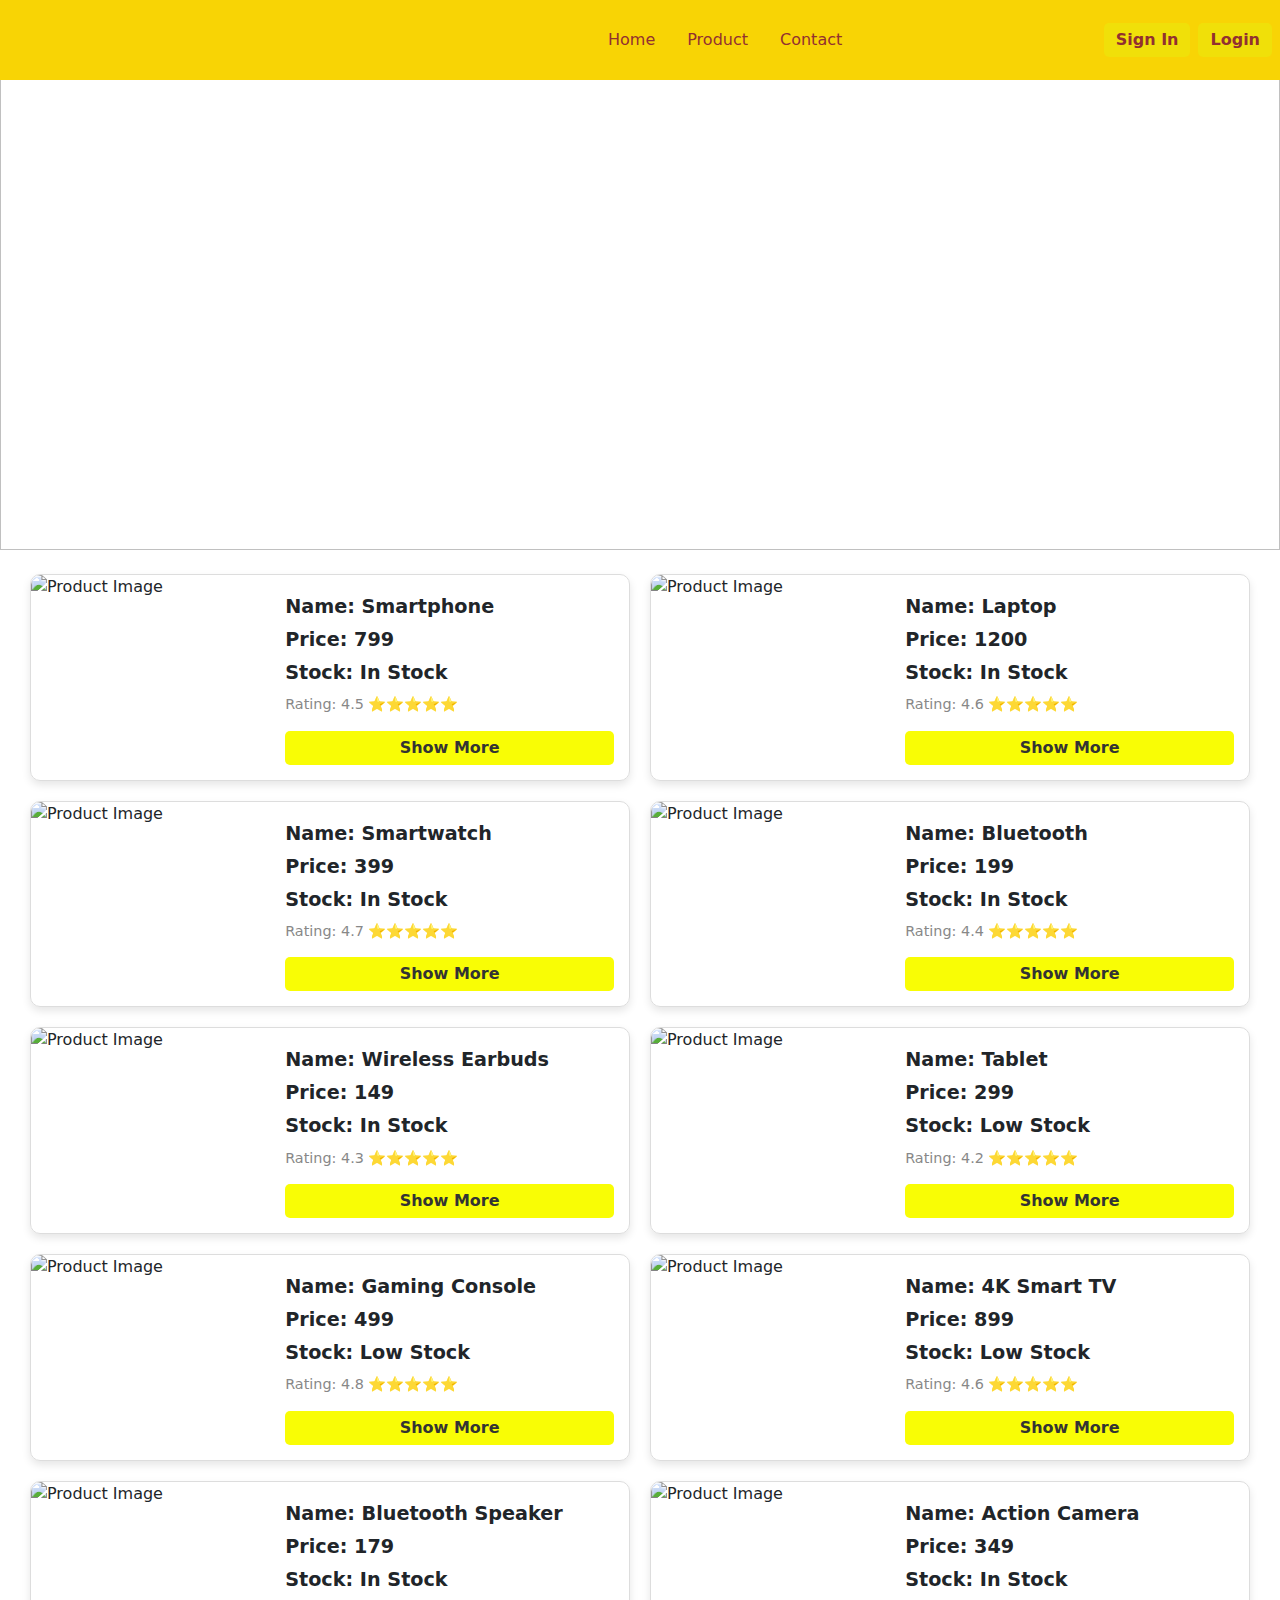
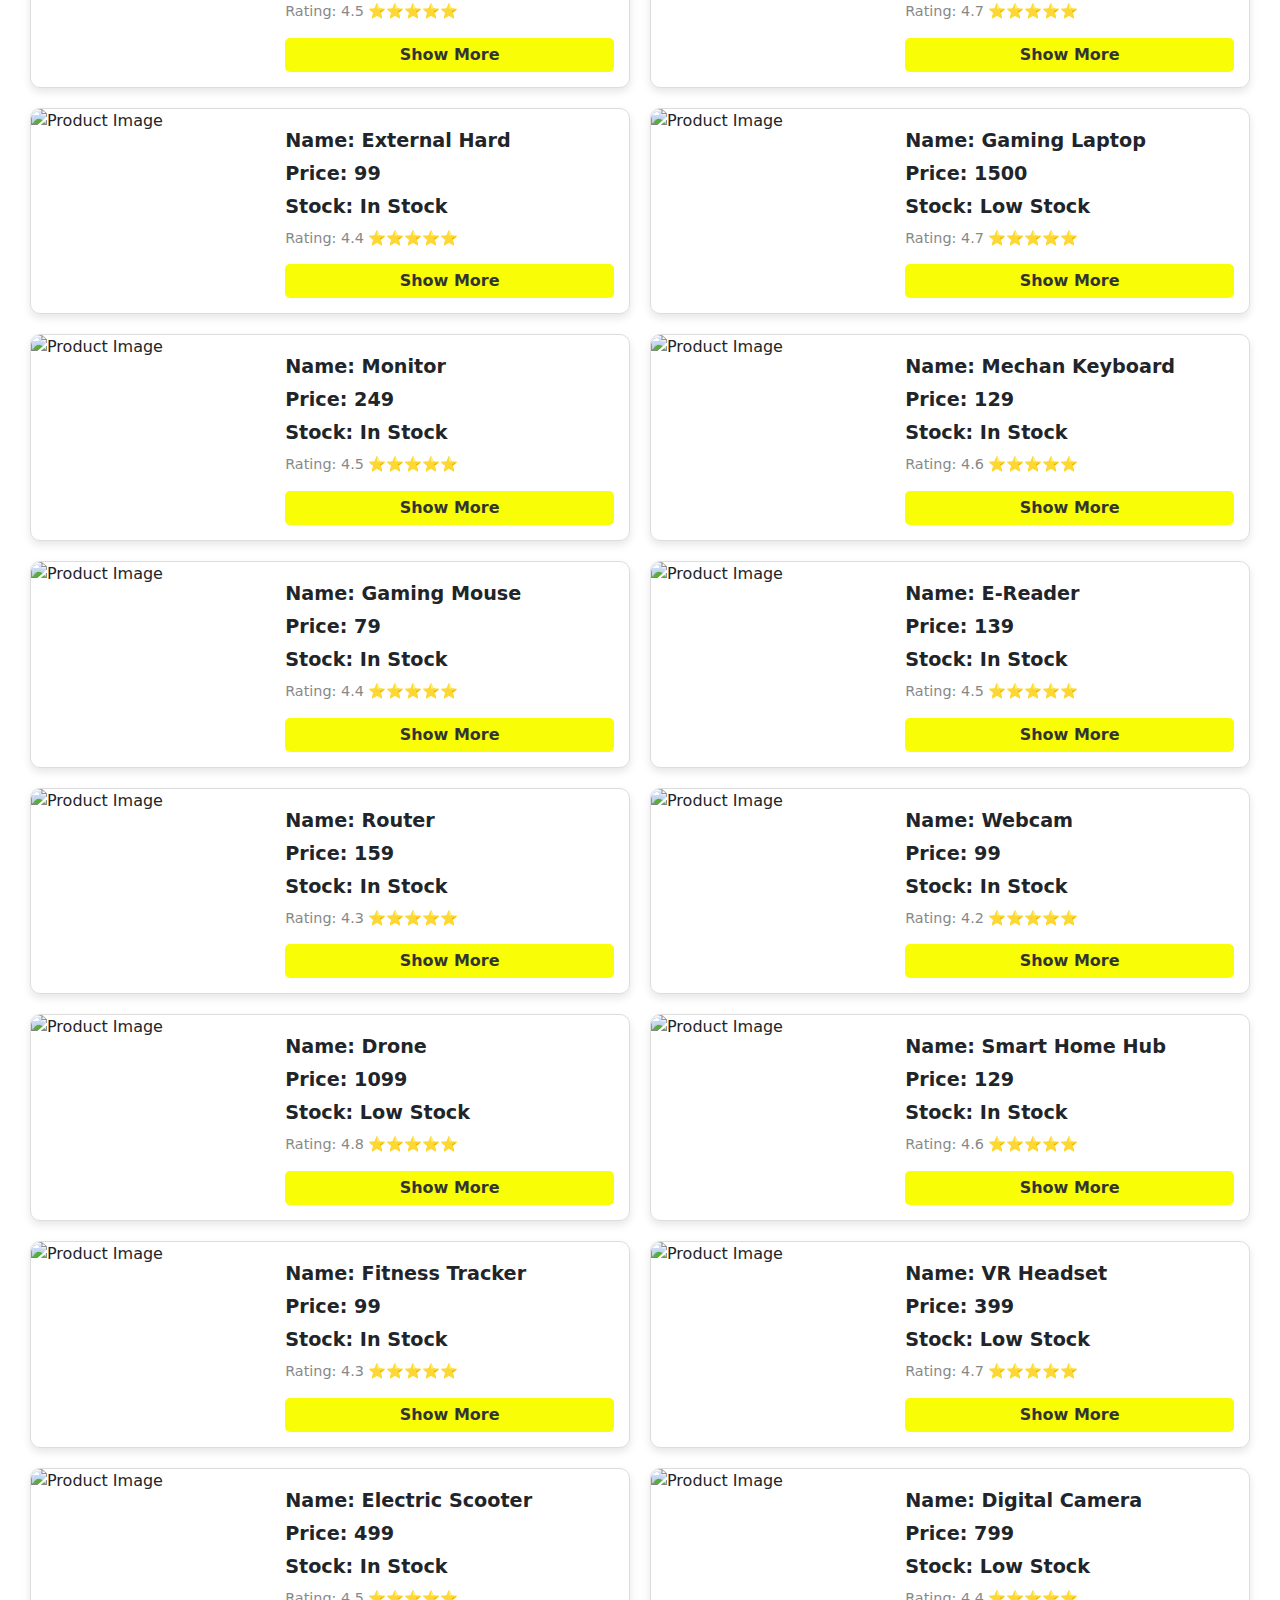
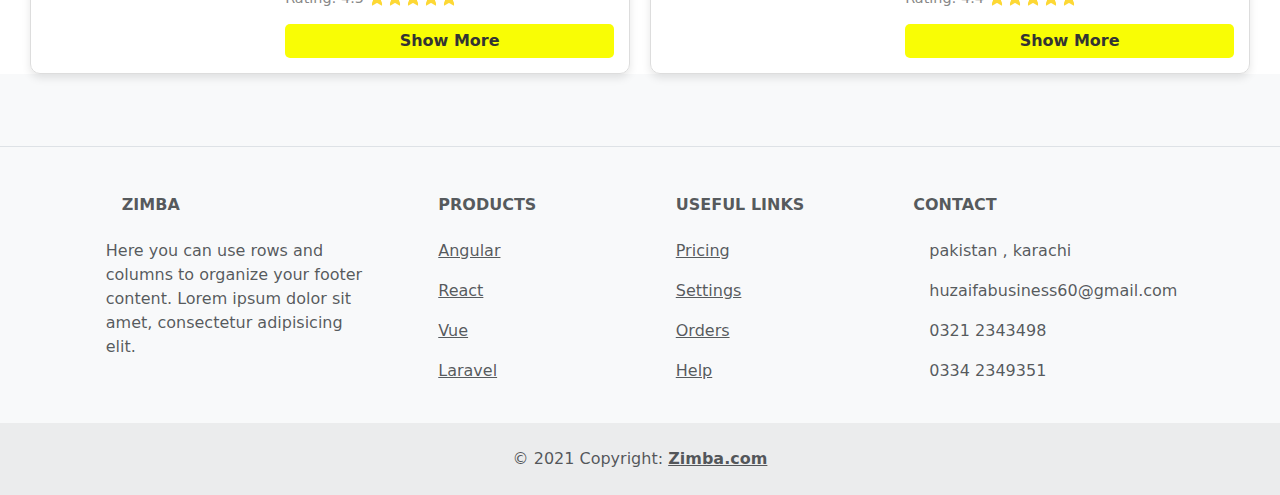
==== index.html @ 8bb8118b "first commit" ====
<!doctype html>
<html lang="en">
<head>
    <meta charset="utf-8">
    <meta name="viewport" content="width=device-width, initial-scale=1">
    <title>Bootstrap Demo</title>
    <link href="https://cdn.jsdelivr.net/npm/bootstrap@5.3.3/dist/css/bootstrap.min.css" rel="stylesheet" integrity="sha384-QWTKZyjpPEjISv5WaRU9OFeRpok6YctnYmDr5pNlyT2bRjXh0JMhjY6hW+ALEwIH" 
    crossorigin="anonymous">
    <link href="https://stackpath.bootstrapcdn.com/bootstrap/5.1.3/css/bootstrap.min.css" rel="stylesheet">
    <link rel="stylesheet" href="style.css">
</head>
<body>

<!-- Navbar Started -->


<nav class="navbar navbar-expand-lg navbar-light bg-#f0e009 fixed-top">
  <div class="container-fluid">
    <a href="index.html">
      <img src="https://logos.flamingtext.com/Name-Logos/Zimba-design-china-name.png" id="img" alt="" style="height: 60px; width: auto; max-width: 100%;">
    </a>
    <button class="navbar-toggler" type="button" data-bs-toggle="collapse" data-bs-target="#navbarSupportedContent" aria-controls="navbarSupportedContent" aria-expanded="false" aria-label="Toggle navigation">
      <span class="navbar-toggler-icon"></span>
    </button>
    <div class="collapse navbar-collapse" id="navbarSupportedContent">
      <!-- Left-aligned nav items -->
      <ul class="navbar-nav me-auto mb-2 mb-lg-0">
        <li class="nav-item">
          <a class="nav-link mx-1" href="index.html">Home</a>
        </li>
        <li class="nav-item">
          <a class="nav-link mx-1" href="#">Product</a>
        </li>
        <li class="nav-item">
          <a class="nav-link mx-1" href="">Contact</a>
        </li>
      </ul>

      <!-- Right-aligned nav items -->
      <ul class="navbar-nav ms-auto">
        <li class="nav-item">
          <a class="nav-link btn btn-outline-primary mx-1" href="sign.index.html">Sign In</a>
        </li>
        <li class="nav-item">
          <a class="nav-link btn btn-outline-secondary mx-1" href="login.index.html">Login</a>
        </li>
      </ul>
    </div>
  </div>
</nav>


<!-- <nav class="navbar navbar-expand-lg"> 
     <div class="container-fluid"> -->
        <!-- <img src="https://logos.flamingtext.com/Name-Logos/Zimba-design-china-name.png" id="img" alt="">
        <button class="navbar-toggler" type="button" data-bs-toggle="collapse" data-bs-target="#navbarSupportedContent" aria-controls="navbarSupportedContent" aria-expanded="false" aria-label="Toggle navigation">
            <span class="navbar-toggler-icon"></span>
        </button>
        <div class="collapse navbar-collapse" id="navbarSupportedContent">
            <ul class="navbar-nav me-auto mb-2 mb-lg-0">
                <li class="nav-item">
                    <a class="nav-link active" id="han" aria-current="page" href="index.html">Home</a>
                </li>
                <li class="nav-item">
                    <a class="nav-link active" id="han" href="#">Product</a>
                </li>
                <li class="nav-item">
                    <a class="nav-link active" id="han" href="">Contact</a>
                </li>
                <li class="nav-item">
                    <a class="nav-link active" id="hun" href="sign.index.html">Sign in</a>
                </li>
                <li class="nav-item">
                    <a class="nav-link active" id="nav" href="login.index.html">Login</a>
                </li>
            </ul>
        </div>
    </div>
</nav> -->
<!-- Navbar Ended -->


<!-- Carousel Started -->
<div id="carouselExampleFade" class="carousel slide carousel-fade">
    <div class="carousel-inner">
        <div class="carousel-item active">
            <img src="https://d1csarkz8obe9u.cloudfront.net/posterpreviews/digital-smart-watch-banner-design-template-d7aa954477c61d4aaf74a2001b70e98f_screen.jpg?ts=1652077676" class="d-block w-100 " alt="" height="550px">
        </div>
        <div class="carousel-item">
            <img src="https://img.freepik.com/free-psd/special-offer-black-friday-web-banner-template_120329-1093.jpg" class="d-block w-100" alt="..." height="550px">
        </div>
        <div class="carousel-item">
            <img src="https://www.shutterstock.com/image-vector/online-electronics-shopping-delivery-banner-260nw-2267698723.jpg" class="d-block w-100" alt="..." height="550px">
        </div>
    </div>
    <button class="carousel-control-prev" type="button" data-bs-target="#carouselExampleFade" data-bs-slide="prev">
        <span class="carousel-control-prev-icon" aria-hidden="true"></span>
        <span class="visually-hidden">Previous</span>
    </button>
    <button class="carousel-control-next" type="button" data-bs-target="#carouselExampleFade" data-bs-slide="next">
        <span class="carousel-control-next-icon" aria-hidden="true"></span>
        <span class="visually-hidden">Next</span>
    </button>
</div>
<!-- Carousel Ended -->
<br>

<div id="container"></div>



<!-- Footer -->
<footer class="text-center text-lg-start bg-body-tertiary text-muted">
    <!-- Section: Social media -->
    <section class="d-flex justify-content-center justify-content-lg-between p-4 border-bottom">
      <!-- Left -->
      <div class="me-5 d-none d-lg-block">
        
      </div>
      <!-- Left -->
  
      <!-- Right -->
      <div>
        <a href="" class="me-4 text-reset">
          <i class="fab fa-facebook-f"></i>
        </a>
        <a href="" class="me-4 text-reset">
          <i class="fab fa-twitter"></i>
        </a>
        <a href="" class="me-4 text-reset">
          <i class="fab fa-google"></i>
        </a>
        <a href="" class="me-4 text-reset">
          <i class="fab fa-instagram"></i>
        </a>
        <a href="" class="me-4 text-reset">
          <i class="fab fa-linkedin"></i>
        </a>
        <a href="" class="me-4 text-reset">
          <i class="fab fa-github"></i>
        </a>
      </div>
      <!-- Right -->
    </section>
    <!-- Section: Social media -->
  
    <!-- Section: Links  -->
    <section class="">
      <div class="container text-center text-md-start mt-5">
        <!-- Grid row -->
        <div class="row mt-3">
          <!-- Grid column -->
          <div class="col-md-3 col-lg-4 col-xl-3 mx-auto mb-4">
            <!-- Content -->
            <h6 class="text-uppercase fw-bold mb-4">
              <i class="fas fa-gem me-3"></i>Zimba
            </h6>
            <p>
              Here you can use rows and columns to organize your footer content. Lorem ipsum
              dolor sit amet, consectetur adipisicing elit.
            </p>
          </div>
          <!-- Grid column -->
  
          <!-- Grid column -->
          <div class="col-md-2 col-lg-2 col-xl-2 mx-auto mb-4">
            <!-- Links -->
            <h6 class="text-uppercase fw-bold mb-4">
              Products
            </h6>
            <p>
              <a href="#!" class="text-reset">Angular</a>
            </p>
            <p>
              <a href="#!" class="text-reset">React</a>
            </p>
            <p>
              <a href="#!" class="text-reset">Vue</a>
            </p>
            <p>
              <a href="#!" class="text-reset">Laravel</a>
            </p>
          </div>
          <!-- Grid column -->
  
          <!-- Grid column -->
          <div class="col-md-3 col-lg-2 col-xl-2 mx-auto mb-4">
            <!-- Links -->
            <h6 class="text-uppercase fw-bold mb-4">
              Useful links
            </h6>
            <p>
              <a href="#!" class="text-reset">Pricing</a>
            </p>
            <p>
              <a href="#!" class="text-reset">Settings</a>
            </p>
            <p>
              <a href="#!" class="text-reset">Orders</a>
            </p>
            <p>
              <a href="#!" class="text-reset">Help</a>
            </p>
          </div>
          <!-- Grid column -->
  
          <!-- Grid column -->
          <div class="col-md-4 col-lg-3 col-xl-3 mx-auto mb-md-0 mb-4">
            <!-- Links -->
            <h6 class="text-uppercase fw-bold mb-4">Contact</h6>
            <p><i class="fas fa-home me-3"></i> pakistan , karachi </p>
            <p>
              <i class="fas fa-envelope me-3"></i>
              huzaifabusiness60@gmail.com
            </p>
            <p><i class="fas fa-phone me-3"></i> 0321 2343498</p>
            <p><i class="fas fa-print me-3"></i> 0334 2349351</p>
          </div>
          <!-- Grid column -->
        </div>
        <!-- Grid row -->
      </div>
    </section>
    <!-- Section: Links  -->
  
    <!-- Copyright -->
    <div class="text-center p-4" style="background-color: rgba(0, 0, 0, 0.05);">
      © 2021 Copyright:
      <a class="text-reset fw-bold" href="https://mdbootstrap.com/">Zimba.com</a>
    </div>
    <!-- Copyright -->
  </footer>
  <!-- Footer -->



<script src="app.js"></script>
<script src="https://cdn.jsdelivr.net/npm/bootstrap@5.3.3/dist/js/bootstrap.bundle.min.js" integrity="sha384-YvpcrYf0tY3lHB60NNkmXc5s9fDVZLESaAA55NDzOxhy9GkcIdslK1eN7N6jIeHz" crossorigin="anonymous"></script>

<script src="https://stackpath.bootstrapcdn.com/bootstrap/5.1.3/js/bootstrap.min.js"></script>
</body>
</html>
---- style.css ----
.navbar {
  z-index: 1000; 
 
}
 .navbar-nav {
  flex-direction: row; 
} 

.nav-link {
  margin: 0;
  padding: 0;
} 







#container {
  display: flex;
  flex-wrap: wrap;
  justify-content: center;
  gap: 20px;
}

.card {
  margin: 0;
  border-radius: 10px;
  box-shadow: 0 0 10px rgba(0, 0, 0, 0.1);
  height: 370px;
  width: 18rem;
}

.card img {
 
  width: 50%;
  height: 160px;
  object-fit: cover;
  border-top-left-radius: 20px;
  border-top-right-radius: 10px;
}

.card-body {
  padding: 20px;
}

.card-title {
  font-weight: bold;
  margin-bottom: 10px;
}

.btn {
  width: 100%;
  padding: 10px;
  font-size: 16px;
  font-weight: bold;
  border: none;
  border-radius: 5px;
  background-color: #f0e009;
  color: #fff;
  cursor: pointer;
}

.btn:hover {
  background-color: #f4f809;
}

/* Navbar styling */
.navbar-nav {
  display: flex;
  margin-left: 34rem;
  gap: 8px;
}

.navbar {
  background-color: #f8d405;
  height: 80px;
}

#img {
  width: 10%;
  height: 40px;
  margin-left: 40px;
}

.nav-link {
  color: rgb(146, 48, 48);
  text-decoration: none;
  transition: color 0.3s ease, background-color 0.3s ease;
}
#hun{
    background-color: rgb(248, 245, 245);
    color: rgb(17, 16, 16);
    font-size: 20px;
    width: 170px;
    /* margin-right: 150px; */
    text-align: center;
    border-radius: 20px;
    margin-top: 6px;
    padding: 10px 0;
    transition: background-color 0.3s ease;
   
   
}
#nav {
  background-color: rgb(218, 20, 13);
  color: rgb(241, 241, 241);
  font-size: 20px;
  width: 200px;
  
  text-align: center;
  border-radius: 20px;
  margin-top: 6px;
  padding: 10px 0;
  transition: background-color 0.3s ease;
  
}

#nav:hover {
  background-color: #eb0f0f;
}

#han {
  margin-top: 9px;
  font-size: 20px;
}
.card {
  transition: transform 0.3s ease, box-shadow 0.3s ease;
}

.card:hover {
  transform: scale(1.05); /* Slight zoom effect */
  box-shadow: 0 8px 16px rgba(0, 0, 0, 0.2); /* Shadow effect */
  animation: animate__pulse; /* Pulse animation */
}


.card-img-top{
margin-left: 60px;
}



/* Parent Wrapper */
/* #parent {
  display: flex;
  flex-wrap: wrap;
  gap: 20px;
  justify-content: center;
}

/* Card Styling */
/* .card-wrapper { */
  /* width: 500px;
  border: 1px solid #ddd;
  border-radius: 10px;
  overflow: hidden;
  box-shadow: 0 4px 8px rgba(0, 0, 0, 0.1);
  transition: transform 0.3s, box-shadow 0.3s;
  
}

.card-wrapper:hover {
  transform: scale(1.05);
  box-shadow: 0 8px 16px rgba(0, 0, 0, 0.2);
}

.card {
  display: flex;
  flex-direction: row;
}

.card-img-left {
  margin-left: 20px;
}

.card-content {
  padding: 15px;
  text-align: left;
/* } */

/* .card-title { */
  /* font-size: 1.1rem;
  margin: 5px 0;
}

.card-rating {
  font-size: 0.9rem;
  color: #888;
}

.card-buttons {
  display: flex;
  justify-content: space-between;
  margin-top: 10px;
}


.btn {
  padding: 5px 10px;
  border: none;
  border-radius: 5px;
  cursor: pointer;  */
/* } */
/* 
.btn-primary {
  background-color: #f9fd05;
  color: #fff;
}

.btn-primary:hover {
  background-color: #b1becc;
}

.btn-danger {
  background-color: #dc3545;
  color: #fff;
}

.btn-danger:hover {
  background-color: #c82333;
} */




 /* Parent Wrapper */
#parent {
  display: flex;
  flex-wrap: wrap;
  gap: 20px;
  justify-content: center;
}

/* Card Styling */
.card-wrapper {
  width: 100%;
  max-width: 600px; /* Limit max width for better visuals */
  display: flex;
  border: 1px solid #ddd;
  border-radius: 10px;
  overflow: hidden;
  box-shadow: 0 4px 8px rgba(0, 0, 0, 0.1);
  transition: transform 0.3s, box-shadow 0.3s;
}

.card-wrapper:hover {
  transform: scale(1.05);
  box-shadow: 0 8px 16px rgba(0, 0, 0, 0.2);
}

/* Image Section */
.card-img-left {
  width: 40%;
  height: 100%;
  object-fit: cover;
  border-top-left-radius: 10px;
  border-bottom-left-radius: 10px;
}

/* Content Section */
.card-content {
  padding: 15px;
  flex: 1;
  text-align: left;
  display: flex;
  flex-direction: column;
  justify-content: space-between;
}

.card-title {
  font-size: 1.2rem;
  margin: 5px 0;
}

.card-rating {
  font-size: 0.9rem;
  color: #888;
  margin: 5px 0;
}

/* Ensure long text wraps neatly */
.card-title,
.card-rating {
  word-wrap: break-word;
  overflow-wrap: break-word;
}

/* Button Section */
.card-buttons {
  display: flex;
  justify-content: space-between;
  margin-top: 10px;
}

/* Button Styling */
.btn {
  padding: 5px 10px;
  border: none;
  border-radius: 5px;
  cursor: pointer;
}

.btn-primary {
  background-color: #f9fd05;
  color: #333;
}

.btn-primary:hover {
  background-color: #b1becc;
}

.btn-danger {
  background-color: #dc3545;
  color: #fff;
}

.btn-danger:hover {
  background-color: #c82333;
}
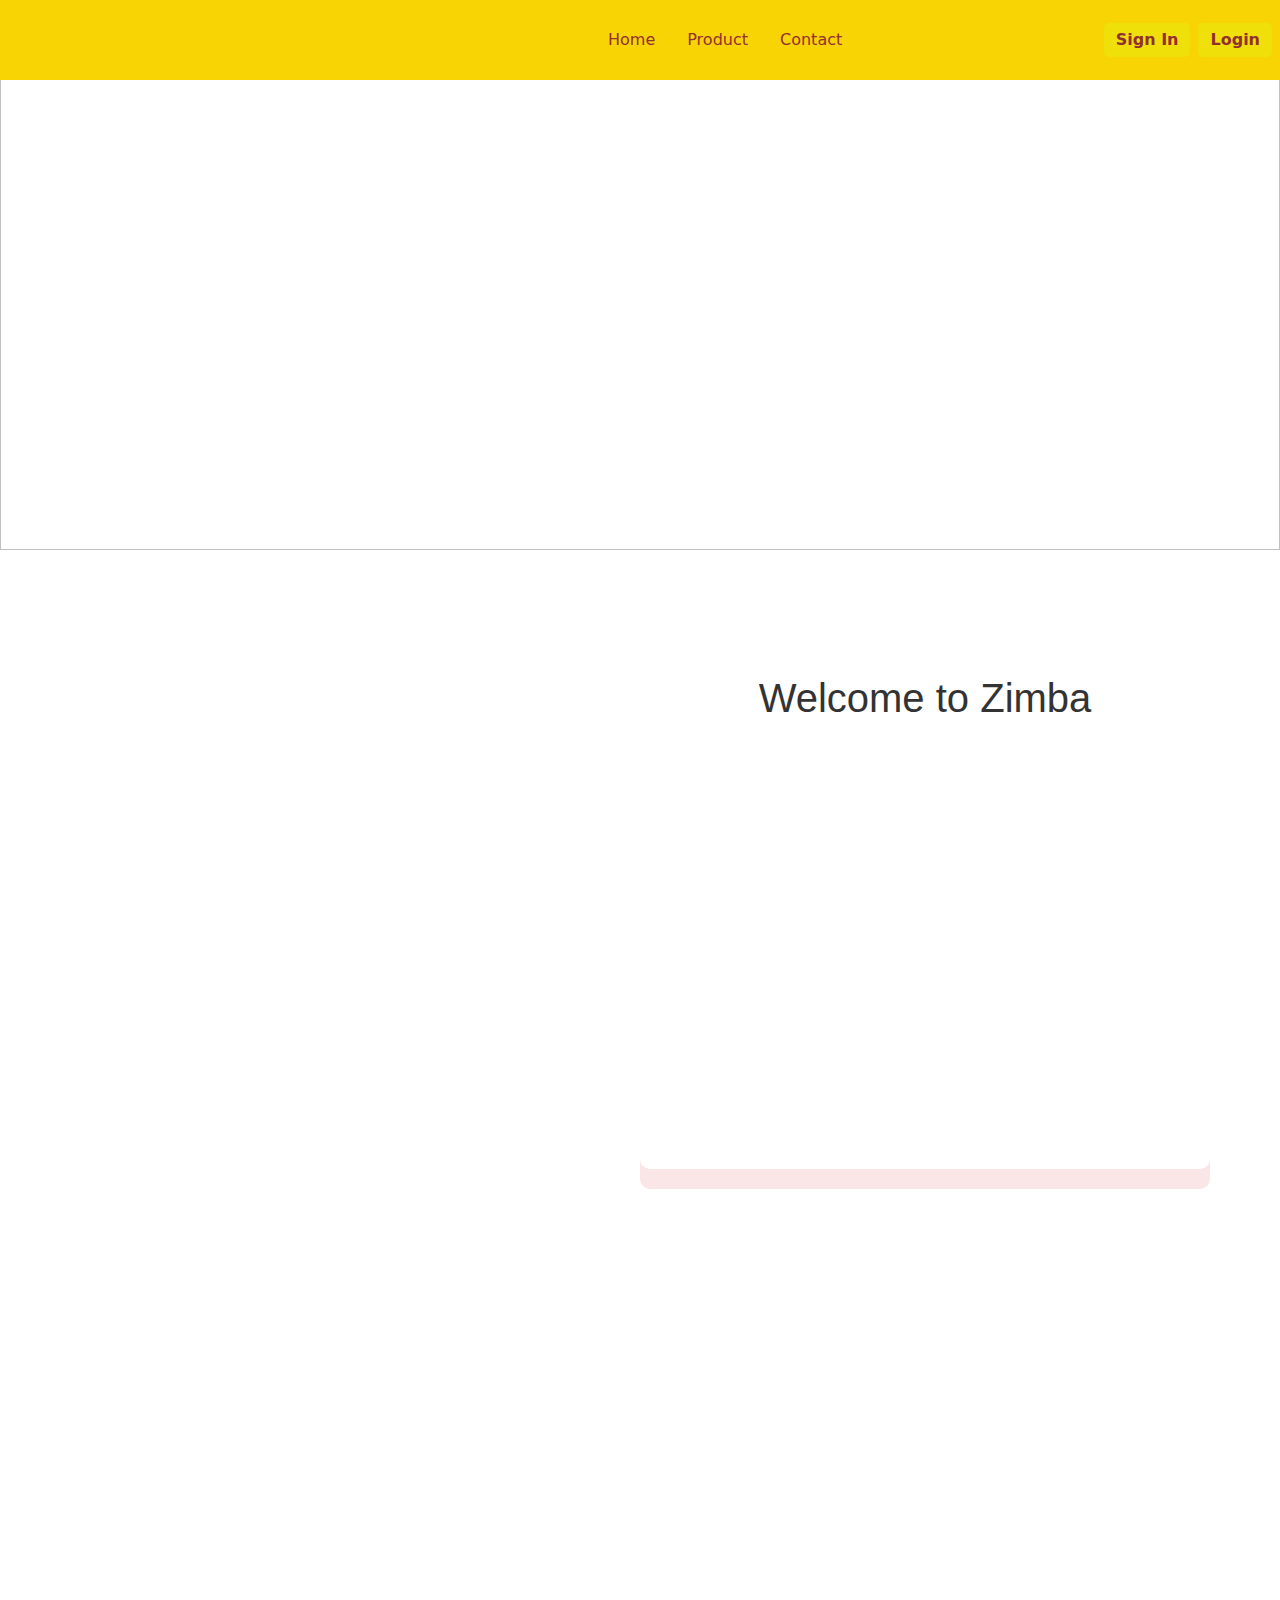
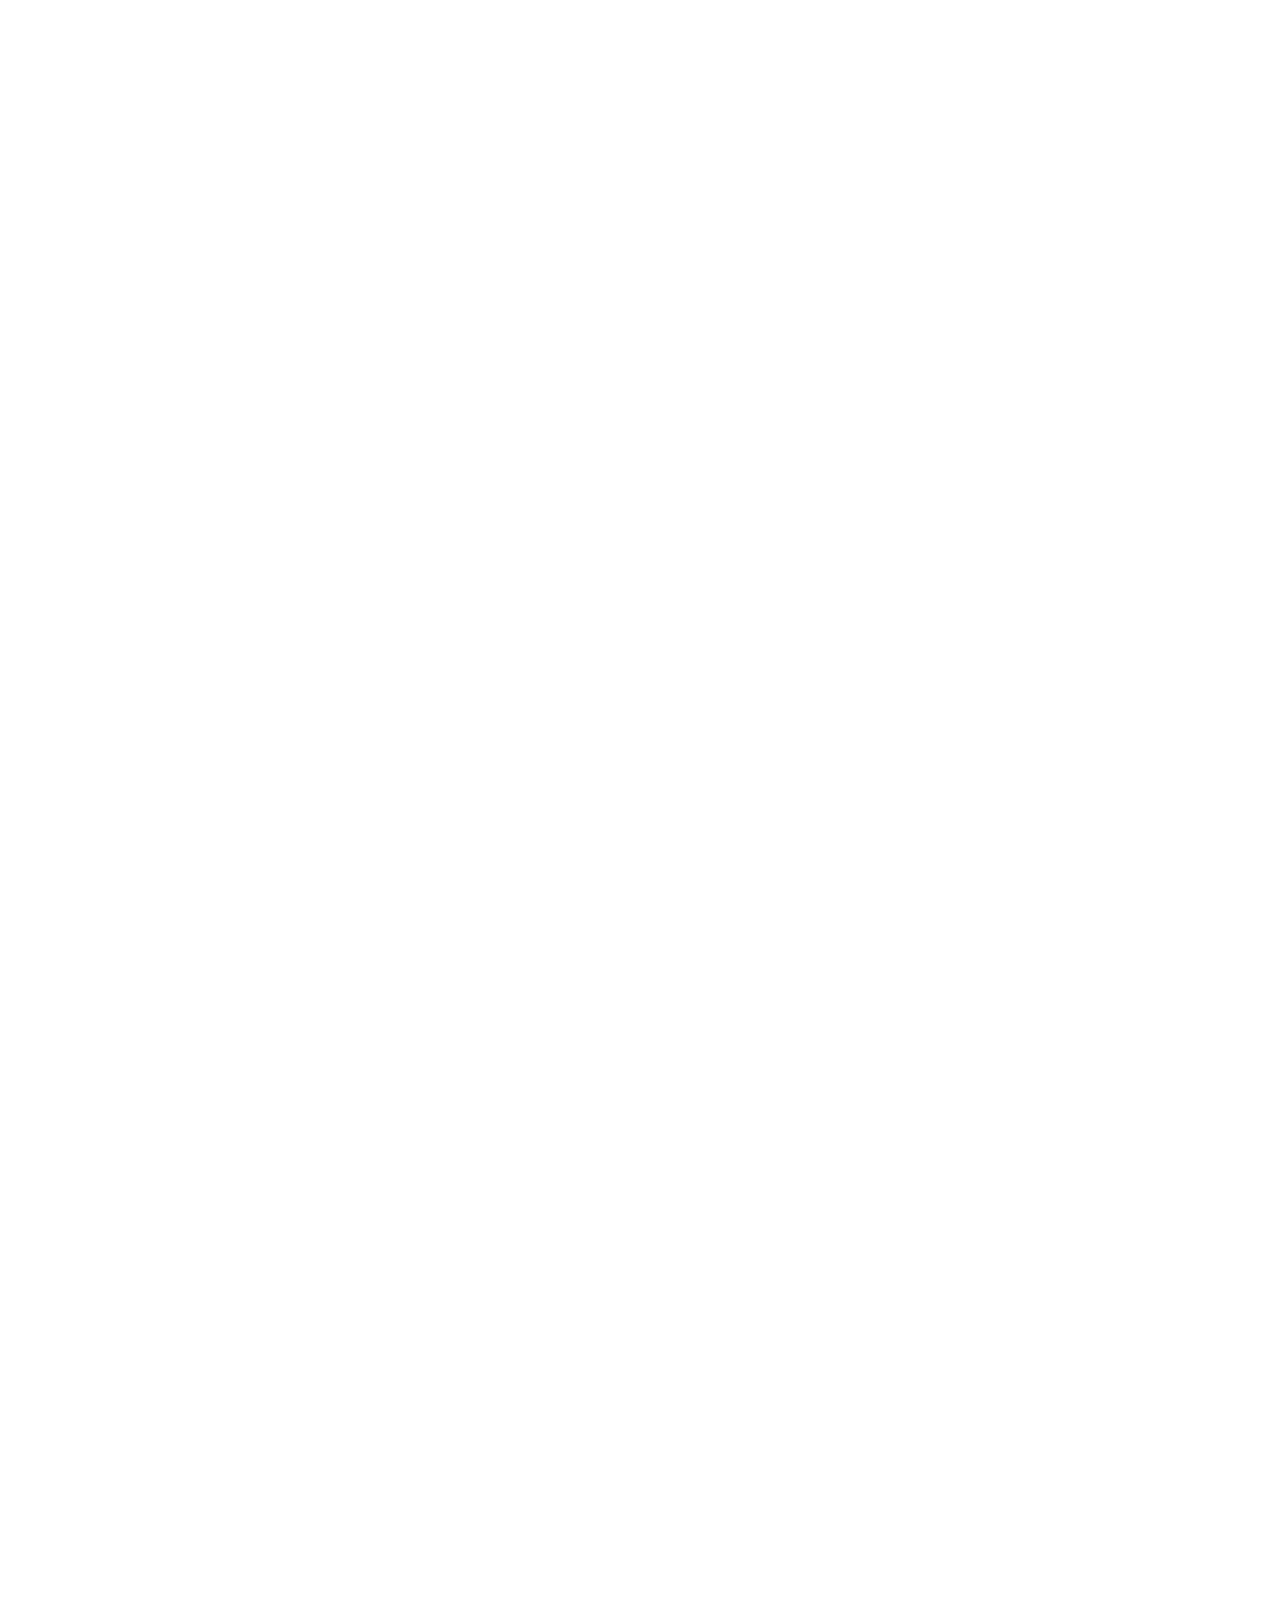
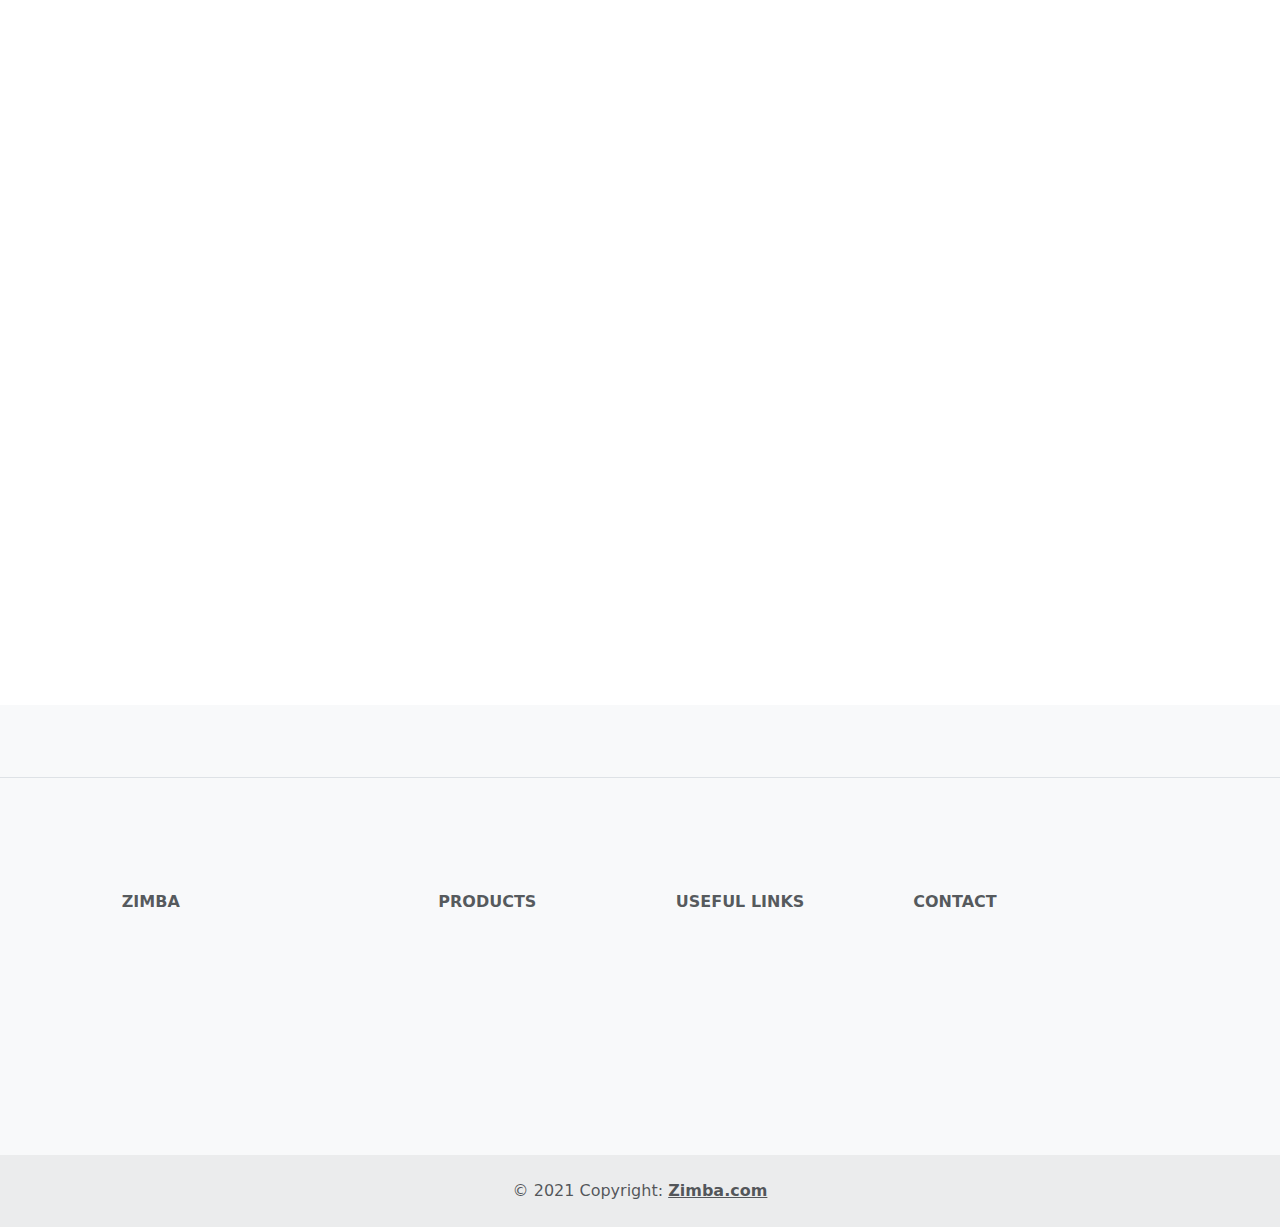
==== commit 0bb54b7e: "change code" ====
--- a/index.html
+++ b/index.html
@@ -17,7 +17,7 @@
 <nav class="navbar navbar-expand-lg navbar-light bg-#f0e009 fixed-top">
   <div class="container-fluid">
     <a href="index.html">
-      <img src="https://logos.flamingtext.com/Name-Logos/Zimba-design-china-name.png" id="img" alt="" style="height: 60px; width: auto; max-width: 100%;">
+      <img src="https://encrypted-tbn0.gstatic.com/images?q=tbn:ANd9GcQV6ulmQGvuG9xSHx2M26ORJkNy5F2a1ixS1g&s" id="img" alt="" style="height: 60px; width: auto; max-width: 100%;">
     </a>
     <button class="navbar-toggler" type="button" data-bs-toggle="collapse" data-bs-target="#navbarSupportedContent" aria-controls="navbarSupportedContent" aria-expanded="false" aria-label="Toggle navigation">
       <span class="navbar-toggler-icon"></span>
@@ -39,7 +39,7 @@
       <!-- Right-aligned nav items -->
       <ul class="navbar-nav ms-auto">
         <li class="nav-item">
-          <a class="nav-link btn btn-outline-primary mx-1" href="sign.index.html">Sign In</a>
+          <a class="nav-link btn btn-outline-primary mx-1 bg-red" href="sign.index.html">Sign In</a>
         </li>
         <li class="nav-item">
           <a class="nav-link btn btn-outline-secondary mx-1" href="login.index.html">Login</a>
@@ -50,34 +50,9 @@
 </nav>
 
 
-<!-- <nav class="navbar navbar-expand-lg"> 
-     <div class="container-fluid"> -->
-        <!-- <img src="https://logos.flamingtext.com/Name-Logos/Zimba-design-china-name.png" id="img" alt="">
-        <button class="navbar-toggler" type="button" data-bs-toggle="collapse" data-bs-target="#navbarSupportedContent" aria-controls="navbarSupportedContent" aria-expanded="false" aria-label="Toggle navigation">
-            <span class="navbar-toggler-icon"></span>
-        </button>
-        <div class="collapse navbar-collapse" id="navbarSupportedContent">
-            <ul class="navbar-nav me-auto mb-2 mb-lg-0">
-                <li class="nav-item">
-                    <a class="nav-link active" id="han" aria-current="page" href="index.html">Home</a>
-                </li>
-                <li class="nav-item">
-                    <a class="nav-link active" id="han" href="#">Product</a>
-                </li>
-                <li class="nav-item">
-                    <a class="nav-link active" id="han" href="">Contact</a>
-                </li>
-                <li class="nav-item">
-                    <a class="nav-link active" id="hun" href="sign.index.html">Sign in</a>
-                </li>
-                <li class="nav-item">
-                    <a class="nav-link active" id="nav" href="login.index.html">Login</a>
-                </li>
-            </ul>
-        </div>
-    </div>
-</nav> -->
-<!-- Navbar Ended -->
+<!-- navbar end -->
+
+
 
 
 <!-- Carousel Started -->
@@ -105,6 +80,21 @@
 <!-- Carousel Ended -->
 <br>
 
+<div class="container">
+  <div class="row align-items-center">
+      <div class="col-md-6">
+          <img src="https://encrypted-tbn0.gstatic.com/images?q=tbn:ANd9GcQV6ulmQGvuG9xSHx2M26ORJkNy5F2a1ixS1g&s" alt="Your Image" class="intro-image img-fluid rounded">
+      </div>
+      <div class="col-md-6 intro-section">
+          <h1 id="animated-heading" class="display-4 font-weight-bold mb-4">Welcome to Zimba</h1>
+          <p class="lead mb-3">Your ultimate destination for the latest and greatest in technology and gadgets. Explore our wide range of products designed to enhance your lifestyle and keep you connected.</p>
+          <p class="mb-3">At Zimba, we believe in providing top-notch quality and exceptional customer service. Whether you are looking for smartphones, laptops, or accessories, we have something for everyone.</p>
+          <p class="mb-3">Join us on this exciting journey as we bring you the best deals and innovations in the tech world. Experience shopping like never before with Zimba!</p>
+          <p class="mb-3">Shop now and discover the future of technology at your fingertips!</p>
+      </div>
+  </div>
+</div>
+
 <div id="container"></div>
 
 
--- a/style.css
+++ b/style.css
@@ -1,6 +1,39 @@
 
 
 
+
+
+
+
+
+
+
+
+
+
+
+
+
+
+
+
+
+
+
+
+
+
+
+
+
+
+
+
+.card-wrapper {
+  width: 100%;
+  max-width: 300px; /* Adjust max width as needed */
+  margin: auto; /* Center the cards */
+}
 
 .navbar {
   z-index: 1000; 
@@ -146,86 +179,6 @@
 
 
 
-/* Parent Wrapper */
-/* #parent {
-  display: flex;
-  flex-wrap: wrap;
-  gap: 20px;
-  justify-content: center;
-}
-
-/* Card Styling */
-/* .card-wrapper { */
-  /* width: 500px;
-  border: 1px solid #ddd;
-  border-radius: 10px;
-  overflow: hidden;
-  box-shadow: 0 4px 8px rgba(0, 0, 0, 0.1);
-  transition: transform 0.3s, box-shadow 0.3s;
-  
-}
-
-.card-wrapper:hover {
-  transform: scale(1.05);
-  box-shadow: 0 8px 16px rgba(0, 0, 0, 0.2);
-}
-
-.card {
-  display: flex;
-  flex-direction: row;
-}
-
-.card-img-left {
-  margin-left: 20px;
-}
-
-.card-content {
-  padding: 15px;
-  text-align: left;
-/* } */
-
-/* .card-title { */
-  /* font-size: 1.1rem;
-  margin: 5px 0;
-}
-
-.card-rating {
-  font-size: 0.9rem;
-  color: #888;
-}
-
-.card-buttons {
-  display: flex;
-  justify-content: space-between;
-  margin-top: 10px;
-}
-
-
-.btn {
-  padding: 5px 10px;
-  border: none;
-  border-radius: 5px;
-  cursor: pointer;  */
-/* } */
-/* 
-.btn-primary {
-  background-color: #f9fd05;
-  color: #fff;
-}
-
-.btn-primary:hover {
-  background-color: #b1becc;
-}
-
-.btn-danger {
-  background-color: #dc3545;
-  color: #fff;
-}
-
-.btn-danger:hover {
-  background-color: #c82333;
-} */
-
 
 
 
@@ -324,3 +277,158 @@
   background-color: #c82333;
 }
 
+
+
+
+
+
+
+
+.intro-section {
+  padding: 50px 0;
+  text-align: center;
+  color: #e9d609;
+  border-radius: 10px;
+  box-shadow: 0px 20px rgba(209, 13, 13, 0.1);
+  animation: fadeIn 1.5s ease-in-out; /* Animation for the intro section */
+}
+
+.word {
+  display: inline-block;
+  opacity: 0; /* Start with opacity 0 for fade-in effect */
+  transform: translateY(-20px); /* Start with a slight upward position */
+  animation: fadeInUp 0.5s forwards; /* Animation for the words */
+}
+
+p {
+  font-size: 1.25rem; /* Increased font size for the paragraph */
+  color: #555; /* Darker color for the paragraph */
+  animation: fadeInUp 1.5s forwards; /* Animation for the paragraph */
+  opacity: 0; /* Start with opacity 0 for fade-in effect */
+}
+
+.intro-image {
+  width: 100%;
+  max-width: 200px; /* Set the max width of the image */
+  border-radius: 50%; /* Round the image */
+  margin-top: 20px; /* Add some margin at the top */
+  animation: fadeInUp 1.5s forwards; /* Animation for the image */
+  opacity: 0; /* Start with opacity 0 for fade-in effect */
+}
+
+@keyframes fadeIn {
+  from {
+      opacity: 0;
+  }
+  to {
+      opacity: 1;
+  }
+}
+
+@keyframes fadeInUp {
+  from {
+      transform: translateY(20px);
+      opacity: 0;
+  }
+  to {
+      transform: translateY(0);
+      opacity: 1;
+  }
+}
+
+.intro-image {
+  width: 100%;
+  height: 400px;
+  border-radius: 10px; /* Slight rounded corners for the image */
+}
+
+.intro-section {
+  font-family: 'Arial', sans-serif;
+}
+
+.intro-section h1 {
+  font-size: 2.5rem;
+  color: #333;
+}
+
+.intro-section p {
+  font-size: 1.1rem;
+  color: #555;
+}
+
+.intro-section p.lead {
+  font-weight: 600;
+  font-size: 1.3rem;
+}
+
+.intro-section p.mb-3 {
+  margin-bottom: 20px; /* Adds space between paragraphs */
+}
+
+
+
+/* Add fade-in animation to the entire container */
+#container {
+  opacity: 0;
+  animation: fadeIn 1s forwards;
+  animation-delay: 0.5s; /* Delay to give a smooth effect */
+}
+
+/* Keyframe for fade-in animation */
+@keyframes fadeIn {
+  0% {
+      opacity: 0;
+  }
+  100% {
+      opacity: 1;
+  }
+}
+
+/* Card hover effect */
+.card {
+  transition: transform 0.3s ease, box-shadow 0.3s ease;
+}
+
+.card:hover {
+  transform: translateY(-10px);
+  box-shadow: 0 4px 20px rgba(0, 0, 0, 0.1);
+}
+
+/* Styling for the card images */
+.card-img-top {
+  height: 200px;
+  object-fit: cover;
+}
+
+.card-body {
+  text-align: center;
+}
+
+.card-title {
+  font-size: 1.25rem;
+  font-weight: bold;
+}
+
+.card-text {
+  font-size: 1rem;
+  color: #555;
+}
+
+.card-btn {
+  margin-top: 10px;
+}
+
+
+.container{
+  padding-top: 50px;
+}
+
+.row {
+    display: flex;
+    justify-content: space-between;
+}
+
+
+
+
+
